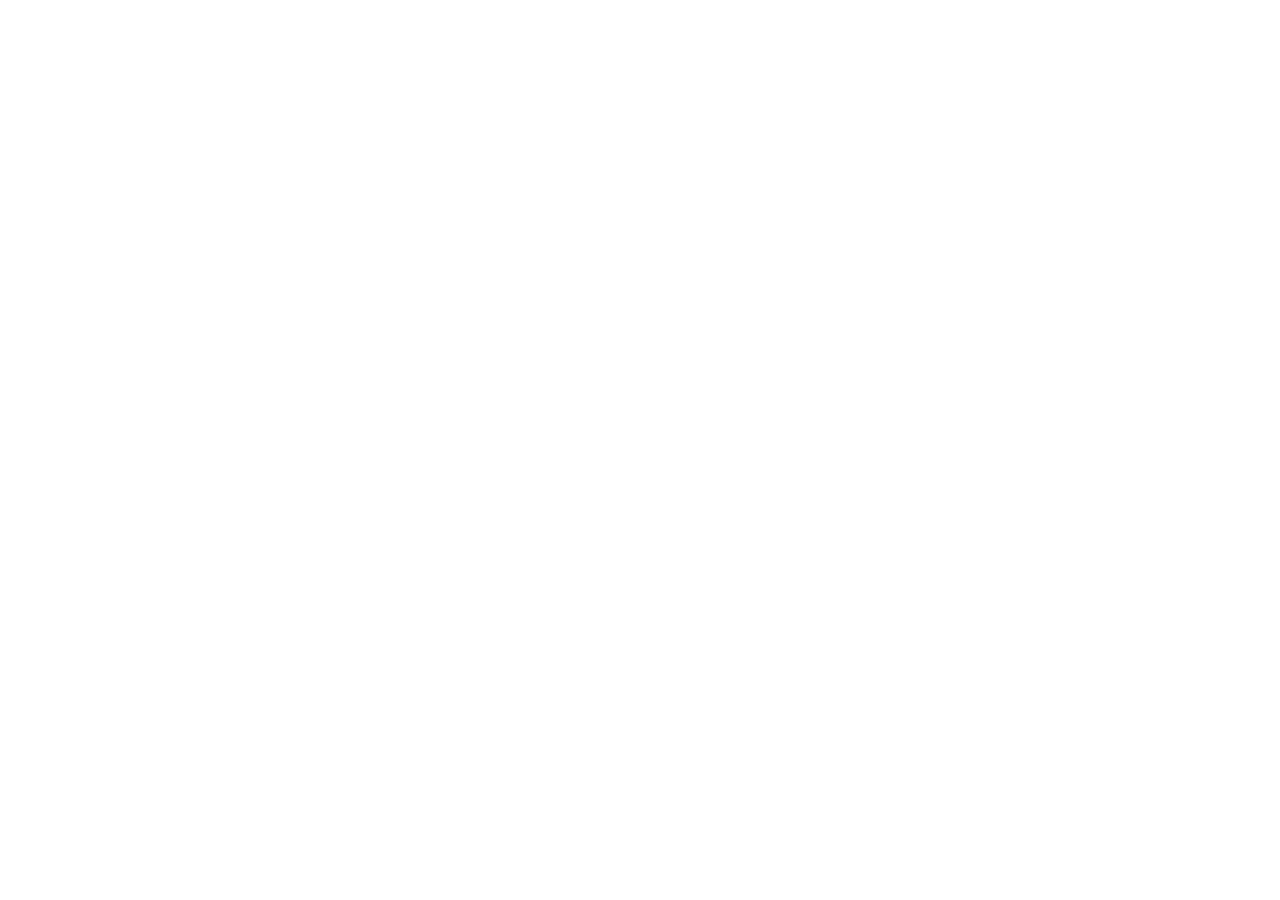
==== TheOdinProject/RPS_game.html @ b7d40286 "complete rock paper scissors game from the odin project" ====
<!DOCTYPE html>
<html lang="en">
<head>
    <meta charset="UTF-8">
    <meta name="viewport" content="width=device-width, initial-scale=1.0">
    <title>Rock Paper Scissors</title>
</head>
<body>
    <script>
        //ask for user input
        function getHumanChoice(){
            playerChoice = prompt("choose rock, paper, scissors: ")
            return playerChoice;
        }

        //random number is generated and getting the computer choice accordingly
        function getComputerChoice(){
            const randomNum = Math.floor(Math.random()*3);

            if(randomNum === 0){
                return "rock";
            }
            else if(randomNum === 1){
                return "paper";
            }
            else {
                return "scissors";
            }
        }

        //function to handle the scores 
        function playGame(){
            let humanScore = 0;
            let computerScore = 0;
            
            //function to handle rounds
            function playRound(humanChoice, computerChoice){
                humanChoice = humanChoice.toLowerCase();
                
                if(humanChoice === computerChoice){
                    console.log(`Human choice: ${humanChoice}`)
                    console.log(`Computer choice: ${computerChoice}`)

                    console.log("Both choose the same. It's a tie.");
                }

                else if((humanChoice === "rock" && computerChoice === "scissors") || (humanChoice === "scissors" && computerChoice === "paper")
                ||(humanChoice === "paper" && computerChoice === "rock")){
                    humanScore++
                    console.log(`Human choice: ${humanChoice}`)
                    console.log(`Computer choice: ${computerChoice}`)

                    console.log(`${humanChoice} beats ${computerChoice}. So, player wins`)
                }
                else{
                    computerScore++
                    console.log(`Human choice: ${humanChoice}`)
                    console.log(`Computer choice: ${computerChoice}`)

                    console.log(`${computerChoice} beats ${humanChoice}. So,computer wins`)
                }
                console.log(`Human Score: ${humanScore} || Computer Score: ${computerScore}`)
            }

            //loop for 5 times to determine the winner 
            for(let i=1; i<=5; i++){

                console.log(`Round ${i}`)
                const humanChoice = getHumanChoice();
                const computerChoice = getComputerChoice();
                
                playRound(humanChoice, computerChoice)
            }

            //final decision
            if(humanScore>computerScore){
                console.log("player win the game")
            }
            else if(humanScore===computerScore){
                console.log("The game is tie")
            }
            else {
                console.log("computer win the game")
            }
        }
        //calling the function to run the game
        playGame();
    </script>
    
</body>
</html>
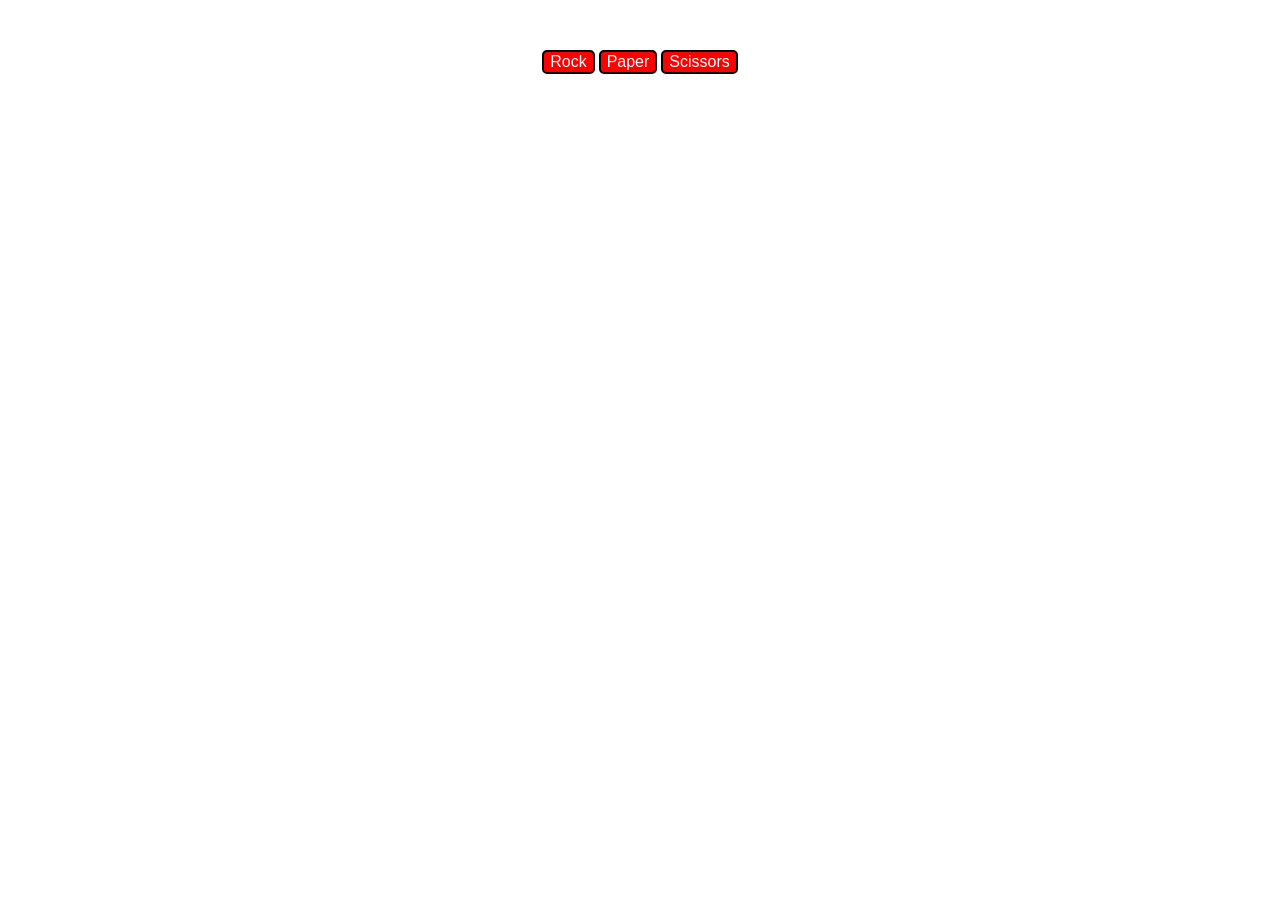
==== commit 602f2647: "commiting on branch" ====
--- a/TheOdinProject/RPS_game.html
+++ b/TheOdinProject/RPS_game.html
@@ -4,14 +4,51 @@
     <meta charset="UTF-8">
     <meta name="viewport" content="width=device-width, initial-scale=1.0">
     <title>Rock Paper Scissors</title>
+    <style>
+        body{
+            text-align: center;
+            margin-top: 50px;
+        }
+        button{
+            border: 2px solid black;
+            background-color: red;
+            color: white;
+            border-radius: 5px;
+            font-size: 16px;
+            cursor: pointer;
+        }
+        #roundScore,#score,#winnerDecision{
+            margin-top: 20px;
+            font-size: 20px;
+
+        }
+    </style>
 </head>
 <body>
+    <div id="box1">
+        <button id="Rock">Rock</button>
+        <button id="Paper">Paper</button>
+        <button id="Scissors">Scissors</button>
+    </div>
+    <div id="roundScore"></div>
+    <div id="score"></div>
+    <div id="winnerDecision"></div>
+        
     <script>
-        //ask for user input
-        function getHumanChoice(){
-            playerChoice = prompt("choose rock, paper, scissors: ")
-            return playerChoice;
-        }
+        const rockBtn = document.getElementById("Rock")
+        const paperBtn = document.getElementById("Paper")
+        const scissorBtn = document.getElementById("Scissors")
+
+        
+        rockBtn.addEventListener("click", ()=>{
+            playRound("rock")
+        })
+        paperBtn.addEventListener("click", ()=>{
+            playRound("paper")
+        })            
+        scissorBtn.addEventListener("click", ()=>{
+            playRound("scissors")
+        })
 
         //random number is generated and getting the computer choice accordingly
         function getComputerChoice(){
@@ -28,63 +65,47 @@
             }
         }
 
-        //function to handle the scores 
-        function playGame(){
             let humanScore = 0;
             let computerScore = 0;
+
+            const roundScore = document.getElementById("roundScore")
+            const score = document.getElementById("score")
+            const winnerDecision = document.getElementById("winnerDecision")
             
-            //function to handle rounds
-            function playRound(humanChoice, computerChoice){
+            
+            function playRound(humanChoice){ 
+                if(humanScore ===5 || computerScore ===5){
+                    return
+                }
                 humanChoice = humanChoice.toLowerCase();
+                computerChoice = getComputerChoice();
                 
                 if(humanChoice === computerChoice){
-                    console.log(`Human choice: ${humanChoice}`)
-                    console.log(`Computer choice: ${computerChoice}`)
-
-                    console.log("Both choose the same. It's a tie.");
+                    roundScore.textContent = `Tie ! Both Choose ${humanChoice.toUpperCase()}`
+                  
                 }
 
                 else if((humanChoice === "rock" && computerChoice === "scissors") || (humanChoice === "scissors" && computerChoice === "paper")
                 ||(humanChoice === "paper" && computerChoice === "rock")){
                     humanScore++
-                    console.log(`Human choice: ${humanChoice}`)
-                    console.log(`Computer choice: ${computerChoice}`)
+                    roundScore.textContent = `Human Choose ${humanChoice.toUpperCase()} which beats Computer Choice ${computerChoice.toUpperCase()}. So, Human wins this round.`
+                }
 
-                    console.log(`${humanChoice} beats ${computerChoice}. So, player wins`)
-                }
                 else{
                     computerScore++
-                    console.log(`Human choice: ${humanChoice}`)
-                    console.log(`Computer choice: ${computerChoice}`)
+                    roundScore.textContent = `Computer Choose ${computerChoice.toUpperCase()} which beats Human Choice ${humanChoice.toUpperCase()}. So,computer wins this round.`
+                   
+                }
+                score.textContent = `Human Score: ${humanScore} || Computer Score: ${computerScore}`
 
-                    console.log(`${computerChoice} beats ${humanChoice}. So,computer wins`)
+                if(humanScore === 5){
+                    winnerDecision.textContent = "Human win the game"
                 }
-                console.log(`Human Score: ${humanScore} || Computer Score: ${computerScore}`)
-            }
+                if(computerScore === 5){
+                    winnerDecision.textContent = "Computer win the game"
+                }   
+        }
 
-            //loop for 5 times to determine the winner 
-            for(let i=1; i<=5; i++){
-
-                console.log(`Round ${i}`)
-                const humanChoice = getHumanChoice();
-                const computerChoice = getComputerChoice();
-                
-                playRound(humanChoice, computerChoice)
-            }
-
-            //final decision
-            if(humanScore>computerScore){
-                console.log("player win the game")
-            }
-            else if(humanScore===computerScore){
-                console.log("The game is tie")
-            }
-            else {
-                console.log("computer win the game")
-            }
-        }
-        //calling the function to run the game
-        playGame();
     </script>
     
 </body>
